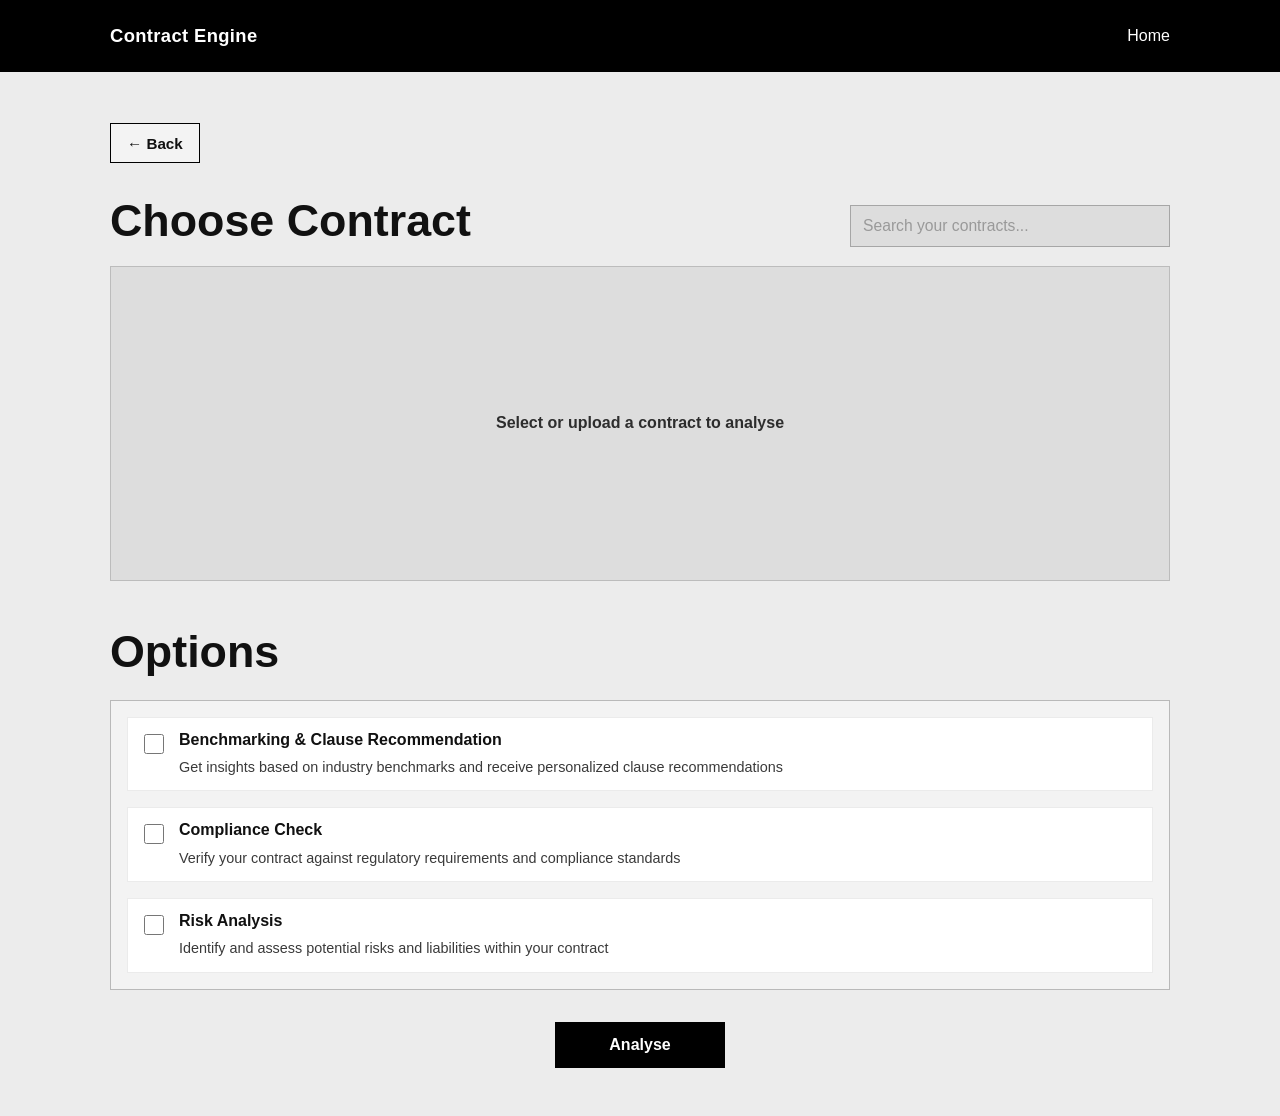
==== Frontend/analyse-contract.html @ 473eeb8d "Update Frontend + Some Backend Implementation" ====
<!DOCTYPE html>
<html lang="en">

<head>
    <meta charset="UTF-8">
    <meta name="viewport" content="width=device-width, initial-scale=1.0">
    <title>Analyse Contract | Smart Contract Engine</title>
    <link rel="stylesheet" href="styles.css">
</head>

<body>
    <header class="site-header">
        <nav class="navbar" aria-label="Primary navigation">
            <a class="brand" href="index.html" aria-label="Contract Engine home">Contract Engine</a>
            <ul class="nav-links">
                <li><a href="index.html">Home</a></li>
            </ul>
        </nav>
    </header>

    <main class="dashboard-main">
        <div class="dashboard-page">
            <!-- Back Button -->
            <a href="dashboard.html" class="back-button" aria-label="Back to dashboard">← Back</a>

            <!-- Choose Contract Section -->
            <section class="analyse-section" aria-label="Choose contract to analyse">
                <div class="section-head-row">
                    <h2 class="page-title">Choose Contract</h2>
                    <div class="search-group">
                        <label for="contractSearch" class="sr-only">Search contracts</label>
                        <input type="text" id="contractSearch" placeholder="Search your contracts..."
                            class="search-input" aria-label="Search contracts">
                    </div>
                </div>

                <div class="contract-upload-placeholder" role="region" aria-label="Contract selection area">
                    <p>Select or upload a contract to analyse</p>
                </div>
            </section>

            <!-- Options Section -->
            <section class="analyse-options" aria-label="Analysis options">
                <h2 class="page-title">Options</h2>

                <fieldset class="analysis-options-list">
                    <legend class="sr-only">Select analysis types to perform on your contract</legend>

                    <label class="analysis-option">
                        <input type="checkbox" id="benchmarking" name="analysis-type" value="benchmarking"
                            aria-label="Benchmarking and Clause Recommendation">
                        <span class="checkbox-label">
                            <span class="option-title">Benchmarking & Clause Recommendation</span>
                            <span class="option-description">Get insights based on industry benchmarks and receive
                                personalized clause recommendations</span>
                        </span>
                    </label>

                    <label class="analysis-option">
                        <input type="checkbox" id="compliance" name="analysis-type" value="compliance"
                            aria-label="Compliance Check">
                        <span class="checkbox-label">
                            <span class="option-title">Compliance Check</span>
                            <span class="option-description">Verify your contract against regulatory requirements and
                                compliance standards</span>
                        </span>
                    </label>

                    <label class="analysis-option">
                        <input type="checkbox" id="risk" name="analysis-type" value="risk" aria-label="Risk Analysis">
                        <span class="checkbox-label">
                            <span class="option-title">Risk Analysis</span>
                            <span class="option-description">Identify and assess potential risks and liabilities within
                                your contract</span>
                        </span>
                    </label>
                </fieldset>
            </section>

            <!-- Action Button -->
            <div class="action-row">
                <button class="dashboard-btn" aria-label="Start contract analysis">Analyse</button>
            </div>
        </div>
    </main>

</body>

</html>
---- Frontend/styles.css ----
:root {
    --color-black: #000000;
    --color-white: #ffffff;
    --color-main-bg: #ececec;
    --color-placeholder-bg: #dddddd;
    --color-grid-line: rgba(0, 0, 0, 0.1);
    --color-text-primary: #111111;
    --color-text-secondary: #3a3a3a;
    --max-width: 1100px;
}

* {
    box-sizing: border-box;
}

html,
body {
    margin: 0;
    padding: 0;
}

body {
    font-family: "Segoe UI", Tahoma, Geneva, Verdana, sans-serif;
    color: var(--color-text-primary);
    background: var(--color-main-bg);
}

.site-header {
    width: 100%;
    background: var(--color-black);
}

.navbar {
    width: min(100%, var(--max-width));
    margin: 0 auto;
    min-height: 72px;
    padding: 0 1.25rem;
    display: flex;
    align-items: center;
    justify-content: space-between;
}

.brand {
    color: var(--color-white);
    text-decoration: none;
    font-size: 1.15rem;
    font-weight: 700;
    letter-spacing: 0.02em;
}

.nav-links {
    list-style: none;
    display: flex;
    gap: 1.5rem;
    margin: 0;
    padding: 0;
}

.nav-links a {
    color: var(--color-white);
    text-decoration: none;
    font-weight: 500;
}

.nav-links a:focus-visible,
.brand:focus-visible {
    outline: 2px solid var(--color-white);
    outline-offset: 2px;
}

main {
    width: min(100%, var(--max-width));
    margin: 0 auto;
    padding: clamp(2rem, 4vw, 4rem) 1.25rem 3rem;
}

.hero {
    display: flex;
    flex-direction: column;
    align-items: center;
    justify-content: center;
    text-align: center;
    gap: 1rem;
}

.hero h1 {
    margin: 0;
    font-size: clamp(2.2rem, 6vw, 4.8rem);
    line-height: 1.05;
    font-weight: 800;
}

.hero-subtitle {
    margin: 0;
    font-size: clamp(1.2rem, 2.8vw, 2rem);
    color: var(--color-text-secondary);
    font-weight: 600;
}

.image-placeholder {
    width: min(100%, 900px);
    height: clamp(220px, 36vw, 420px);
    margin-top: clamp(1.25rem, 3vw, 2.2rem);
    border: 1px solid rgba(0, 0, 0, 0.12);
    background-color: var(--color-placeholder-bg);
    background-image:
        linear-gradient(var(--color-grid-line) 1px, transparent 1px),
        linear-gradient(90deg, var(--color-grid-line) 1px, transparent 1px);
    background-size: 28px 28px;
    display: grid;
    place-items: center;
}

.image-placeholder span {
    font-size: clamp(1.1rem, 2vw, 1.5rem);
    font-weight: 700;
    letter-spacing: 0.2em;
    color: #444444;
}

.features {
    margin-top: clamp(2rem, 5vw, 4rem);
}

.feature-list {
    margin: 0;
    padding: 0;
    list-style-position: inside;
    display: grid;
    grid-template-columns: repeat(3, minmax(0, 1fr));
    gap: 1.25rem;
    text-align: center;
}

.feature-list li {
    font-size: 1rem;
    font-weight: 600;
    color: #222222;
    padding: 0.5rem;
}

.login-main {
    min-height: calc(100vh - 72px);
    display: grid;
    place-items: center;
    padding: 2rem 1.25rem 3rem;
}

.login-section {
    width: min(100%, 480px);
    background: #f3f3f3;
    border: 1px solid rgba(0, 0, 0, 0.12);
    padding: clamp(1.25rem, 3vw, 2rem);
}

.login-section h1 {
    margin: 0;
    font-size: clamp(1.8rem, 4vw, 2.4rem);
    font-weight: 800;
    text-align: center;
}

.login-subtitle {
    margin: 0.6rem 0 1.4rem;
    text-align: center;
    color: var(--color-text-secondary);
    font-weight: 600;
}

.login-form {
    display: grid;
    gap: 1rem;
}

.form-field {
    display: grid;
    gap: 0.45rem;
}

.form-field label {
    font-size: 0.95rem;
    font-weight: 600;
}

.form-field input {
    width: 100%;
    min-height: 44px;
    border: 1px solid rgba(0, 0, 0, 0.28);
    padding: 0 0.75rem;
    background: #ffffff;
    font-size: 1rem;
}

.form-field input:focus-visible {
    outline: 2px solid #222222;
    outline-offset: 2px;
}

.login-form button {
    min-height: 46px;
    border: 1px solid #000000;
    background: #000000;
    color: #ffffff;
    font-size: 0.98rem;
    font-weight: 700;
    cursor: pointer;
}

.login-form button:focus-visible {
    outline: 2px solid #000000;
    outline-offset: 2px;
}

.login-note {
    margin: 1rem 0 0;
    text-align: center;
    color: #333333;
    font-size: 0.92rem;
}

.login-message {
    margin: 0.9rem 0 0;
    text-align: center;
    font-weight: 700;
    min-height: 1.2rem;
}

.login-message.success {
    color: #156d2b;
}

.login-message.error {
    color: #b42318;
}

.dashboard-hero {
    gap: 1.2rem;
}

.welcome-user {
    margin: 0;
    font-size: clamp(1.25rem, 3vw, 1.8rem);
    font-weight: 700;
    text-align: center;
    color: var(--color-text-secondary);
}

.dashboard-actions {
    margin-top: clamp(1.4rem, 3vw, 2.4rem);
    width: min(100%, 860px);
    display: grid;
    grid-template-columns: repeat(2, minmax(0, 1fr));
    gap: 1rem;
}

.dashboard-action {
    min-height: 74px;
    border: 1px solid rgba(0, 0, 0, 0.12);
    background: #f3f3f3;
    color: #111111;
    text-decoration: none;
    font-weight: 700;
    font-size: 1.02rem;
    display: grid;
    place-items: center;
    padding: 0.8rem;
    text-align: center;
}

.dashboard-action:focus-visible {
    outline: 2px solid #222222;
    outline-offset: 2px;
}

.dashboard-main {
    width: min(100%, var(--max-width));
    margin: 0 auto;
    padding: clamp(2rem, 4vw, 3.2rem) 1.25rem 3rem;
}

.dashboard-page {
    display: grid;
    gap: clamp(1.4rem, 2.6vw, 2rem);
}

.page-title {
    margin: 0;
    font-size: clamp(1.8rem, 4vw, 2.8rem);
    line-height: 1.15;
    font-weight: 800;
}

.back-button {
    justify-self: start;
    display: inline-flex;
    align-items: center;
    min-height: 40px;
    padding: 0.45rem 1rem;
    border: 1px solid #000000;
    background: #f3f3f3;
    color: #111111;
    text-decoration: none;
    font-size: 0.95rem;
    font-weight: 700;
}

.back-button:focus-visible {
    outline: 2px solid #222222;
    outline-offset: 2px;
}

.contract-form {
    display: grid;
    gap: 1.4rem;
}

.contract-grid {
    display: grid;
    grid-template-columns: minmax(0, 1fr) minmax(0, 1fr);
    gap: clamp(1.2rem, 2.5vw, 2rem);
    align-items: start;
}

.inputs-column,
.context-column {
    background: #f3f3f3;
    border: 1px solid rgba(0, 0, 0, 0.14);
    padding: clamp(1rem, 2.2vw, 1.4rem);
}

.inputs-column {
    display: grid;
    gap: 0.9rem;
}

.field-row {
    display: grid;
    grid-template-columns: 90px minmax(0, 1fr);
    align-items: center;
    gap: 0.85rem;
}

.field-row label,
.context-label,
.search-group label,
.compliance-title {
    font-size: 0.95rem;
    font-weight: 700;
}

.field-row input,
.field-row select,
.search-group input,
.context-column textarea {
    width: 100%;
    border: 1px solid rgba(0, 0, 0, 0.25);
    background: #dddddd;
    font-size: 0.98rem;
    color: #222222;
}

.field-row input,
.field-row select,
.search-group input {
    min-height: 42px;
    padding: 0 0.75rem;
}

.context-column {
    display: grid;
    gap: 0.6rem;
}

.context-column textarea {
    min-height: 320px;
    padding: 0.75rem;
    resize: vertical;
}

.field-row input:focus-visible,
.field-row select:focus-visible,
.search-group input:focus-visible,
.context-column textarea:focus-visible,
.compliance-list input:focus-visible,
.dashboard-btn:focus-visible {
    outline: 2px solid #222222;
    outline-offset: 2px;
}

.compliance-section {
    margin-top: 0.35rem;
    display: grid;
    gap: 0.55rem;
}

.compliance-title {
    margin: 0;
}

.compliance-list {
    margin: 0;
    padding: 0.8rem;
    border: 1px solid rgba(0, 0, 0, 0.24);
    background: #dddddd;
    display: grid;
    grid-template-columns: repeat(2, minmax(0, 1fr));
    gap: 0.55rem 0.75rem;
}

.compliance-list legend {
    padding: 0;
}

.compliance-list label {
    display: flex;
    align-items: center;
    gap: 0.45rem;
    font-size: 0.95rem;
}

.action-row {
    display: flex;
    justify-content: center;
}

.dashboard-btn {
    min-height: 46px;
    min-width: 170px;
    padding: 0.4rem 1.1rem;
    border: 1px solid #000000;
    background: #000000;
    color: #ffffff;
    font-size: 1rem;
    font-weight: 700;
    cursor: pointer;
}

.form-note {
    margin: 0;
    text-align: center;
    font-weight: 600;
    color: #333333;
    min-height: 1.2rem;
}

.page-intro {
    margin: -0.6rem 0 0;
    color: var(--color-text-secondary);
    font-weight: 600;
}

.upload-panel {
    display: grid;
    gap: 0.85rem;
    padding: clamp(1rem, 2.2vw, 1.35rem);
    border: 1px dashed rgba(0, 0, 0, 0.3);
    background: #dddddd;
}

.upload-panel p {
    margin: 0;
}

.upload-input {
    width: 100%;
    font: inherit;
}

.upload-input::file-selector-button {
    margin-right: 0.8rem;
    min-height: 40px;
    padding: 0 0.9rem;
    border: 1px solid #000000;
    background: #000000;
    color: #ffffff;
    font: inherit;
    font-weight: 700;
    cursor: pointer;
}

.upload-input:focus-visible {
    outline: 2px solid #222222;
    outline-offset: 2px;
}

.upload-help,
.selected-file,
.field-help {
    color: var(--color-text-secondary);
    font-size: 0.92rem;
}

.selected-file-row {
    display: flex;
    align-items: center;
    justify-content: space-between;
    gap: 0.6rem;
}

.selected-file {
    margin: 0;
    min-height: 1.2rem;
    font-weight: 600;
}

.file-clear-btn {
    min-width: 28px;
    min-height: 28px;
    border: 1px solid rgba(0, 0, 0, 0.25);
    background: #f3f3f3;
    color: #111111;
    font-size: 1rem;
    line-height: 1;
    font-weight: 700;
    cursor: pointer;
    padding: 0;
}

.file-clear-btn[hidden] {
    display: none;
}

.file-clear-btn:focus-visible {
    outline: 2px solid #222222;
    outline-offset: 2px;
}

.contracts-list {
    width: 100%;
    display: grid;
    gap: 1rem;
}

.contract-card {
    border: 1px solid rgba(0, 0, 0, 0.18);
    background: #f3f3f3;
    padding: clamp(1rem, 2.2vw, 1.35rem);
    display: grid;
    gap: 0.8rem;
    text-align: left;
}

.contract-card-header {
    display: flex;
    justify-content: space-between;
    align-items: start;
    gap: 1rem;
    flex-wrap: wrap;
}

.contract-card h2 {
    margin: 0;
    font-size: 1.15rem;
}

.contract-meta {
    margin: 0;
    color: var(--color-text-secondary);
    font-weight: 600;
}

.contract-details {
    margin: 0;
    padding: 0;
    list-style: none;
    display: grid;
    grid-template-columns: repeat(2, minmax(0, 1fr));
    gap: 0.7rem 1rem;
}

.contract-details li {
    padding: 0.7rem 0.8rem;
    background: #dddddd;
    border: 1px solid rgba(0, 0, 0, 0.12);
    font-size: 0.95rem;
}

.contract-notes {
    margin: 0;
    padding: 0.9rem;
    border: 1px solid rgba(0, 0, 0, 0.12);
    background: #dddddd;
    line-height: 1.5;
}

.empty-state {
    width: 100%;
    min-height: clamp(260px, 50vh, 460px);
    display: grid;
    place-items: center;
}

.empty-state p {
    margin: 0;
    font-weight: 600;
    color: #2d2d2d;
}

.page-head-row {
    display: flex;
    align-items: end;
    justify-content: space-between;
    gap: 1rem;
    flex-wrap: wrap;
}

.search-group {
    display: grid;
    gap: 0.4rem;
    min-width: min(100%, 320px);
}

.recent-contracts-box {
    min-height: clamp(260px, 50vh, 460px);
    border: 1px solid rgba(0, 0, 0, 0.2);
    background: #dddddd;
    padding: clamp(1rem, 2.2vw, 1.6rem);
    display: grid;
    place-items: center;
    text-align: center;
}

.recent-contracts-box p {
    margin: 0;
    font-weight: 600;
    color: #2d2d2d;
}

.sr-only {
    position: absolute;
    width: 1px;
    height: 1px;
    padding: 0;
    margin: -1px;
    overflow: hidden;
    clip: rect(0, 0, 0, 0);
    white-space: nowrap;
    border: 0;
}

/* Analyse Contract Page Styles */
.analyse-section {
    display: grid;
    gap: 1.2rem;
}

.section-head-row {
    display: flex;
    align-items: end;
    justify-content: space-between;
    gap: 1rem;
    flex-wrap: wrap;
}

.section-head-row .page-title {
    margin: 0;
}

.search-input {
    width: 100%;
    min-height: 44px;
    border: 1px solid rgba(0, 0, 0, 0.25);
    background: #ffffff;
    padding: 0 0.75rem;
    font-size: 0.98rem;
    color: #222222;
}

.search-input::placeholder {
    color: #999999;
}

.search-input:focus-visible {
    outline: 2px solid #222222;
    outline-offset: 2px;
}

.contract-upload-placeholder {
    min-height: clamp(260px, 35vh, 380px);
    border: 1px solid rgba(0, 0, 0, 0.15);
    background: #dddddd;
    display: grid;
    place-items: center;
    text-align: center;
    padding: 2rem 1.5rem;
}

.contract-upload-placeholder p {
    margin: 0;
    font-size: 1rem;
    font-weight: 600;
    color: #2d2d2d;
}

.analyse-options {
    display: grid;
    gap: 1.4rem;
    margin-top: 0.8rem;
}

.analyse-options .page-title {
    margin: 0;
}

.analysis-options-list {
    margin: 0;
    padding: 1rem;
    border: 1px solid rgba(0, 0, 0, 0.24);
    background: #f3f3f3;
    display: grid;
    gap: 1rem;
}

.analysis-options-list legend {
    padding: 0;
}

.analysis-option {
    display: flex;
    align-items: flex-start;
    gap: 0.75rem;
    cursor: pointer;
    padding: 0.75rem;
    border: 1px solid rgba(0, 0, 0, 0.08);
    background: #ffffff;
}

.analysis-option input[type="checkbox"] {
    margin-top: 0.25rem;
    width: 20px;
    height: 20px;
    cursor: pointer;
    flex-shrink: 0;
    appearance: auto;
}

.analysis-option input[type="checkbox"]:focus-visible {
    outline: 2px solid #222222;
    outline-offset: 2px;
}

.checkbox-label {
    display: grid;
    gap: 0.4rem;
    flex: 1;
}

.option-title {
    margin: 0;
    font-size: 1rem;
    font-weight: 700;
    color: var(--color-text-primary);
    line-height: 1.3;
}

.option-description {
    margin: 0;
    font-size: 0.9rem;
    color: var(--color-text-secondary);
    line-height: 1.5;
    font-weight: 500;
}
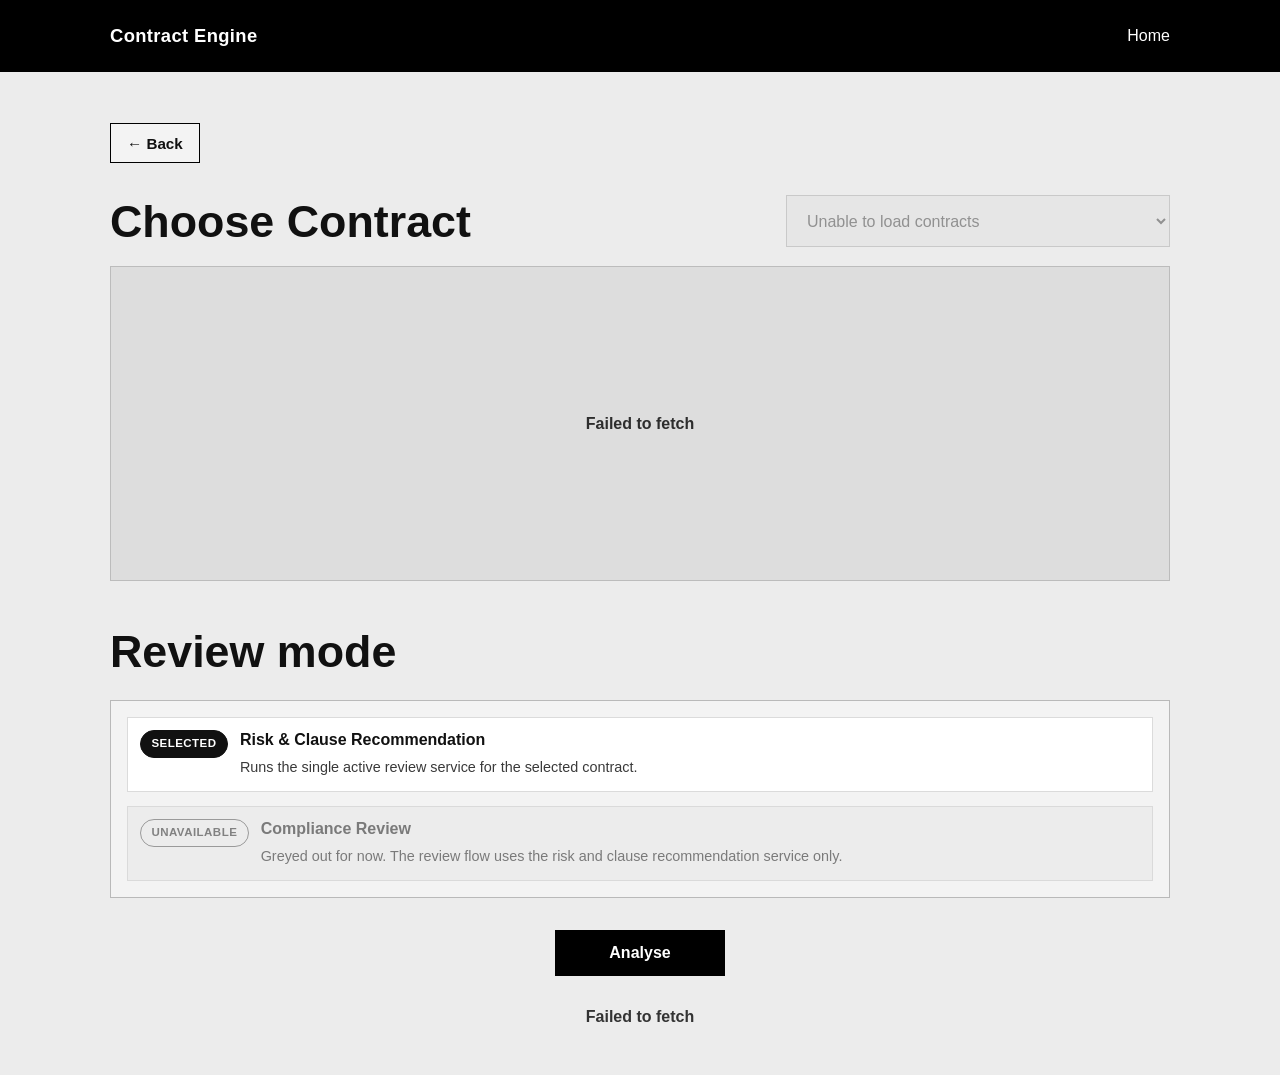
==== commit 7c6f00a0: "Checkpoint1" ====
--- a/Frontend/analyse-contract.html
+++ b/Frontend/analyse-contract.html
@@ -27,63 +27,236 @@
             <section class="analyse-section" aria-label="Choose contract to analyse">
                 <div class="section-head-row">
                     <h2 class="page-title">Choose Contract</h2>
-                    <div class="search-group">
-                        <label for="contractSearch" class="sr-only">Search contracts</label>
-                        <input type="text" id="contractSearch" placeholder="Search your contracts..."
-                            class="search-input" aria-label="Search contracts">
+                    <div class="search-group contract-select-group">
+                        <label for="contractSelect" class="sr-only">Select a contract to review</label>
+                        <select id="contractSelect" class="contract-select" aria-label="Select a contract to review"
+                            disabled>
+                            <option value="">Loading contracts...</option>
+                        </select>
                     </div>
                 </div>
 
                 <div class="contract-upload-placeholder" role="region" aria-label="Contract selection area">
-                    <p>Select or upload a contract to analyse</p>
+                    <p id="contractSelectionHint">Select a contract from your Cloud SQL contracts list to send it to the
+                        review workflow.</p>
                 </div>
             </section>
 
             <!-- Options Section -->
             <section class="analyse-options" aria-label="Analysis options">
-                <h2 class="page-title">Options</h2>
-
-                <fieldset class="analysis-options-list">
-                    <legend class="sr-only">Select analysis types to perform on your contract</legend>
-
-                    <label class="analysis-option">
-                        <input type="checkbox" id="benchmarking" name="analysis-type" value="benchmarking"
-                            aria-label="Benchmarking and Clause Recommendation">
-                        <span class="checkbox-label">
-                            <span class="option-title">Benchmarking & Clause Recommendation</span>
-                            <span class="option-description">Get insights based on industry benchmarks and receive
-                                personalized clause recommendations</span>
-                        </span>
-                    </label>
-
-                    <label class="analysis-option">
-                        <input type="checkbox" id="compliance" name="analysis-type" value="compliance"
-                            aria-label="Compliance Check">
-                        <span class="checkbox-label">
-                            <span class="option-title">Compliance Check</span>
-                            <span class="option-description">Verify your contract against regulatory requirements and
-                                compliance standards</span>
-                        </span>
-                    </label>
-
-                    <label class="analysis-option">
-                        <input type="checkbox" id="risk" name="analysis-type" value="risk" aria-label="Risk Analysis">
-                        <span class="checkbox-label">
-                            <span class="option-title">Risk Analysis</span>
-                            <span class="option-description">Identify and assess potential risks and liabilities within
-                                your contract</span>
-                        </span>
-                    </label>
-                </fieldset>
+                <h2 class="page-title">Review mode</h2>
+
+                <div class="analysis-options-list analysis-options-single">
+                    <div class="analysis-option analysis-option-primary"
+                        aria-label="Risk and clause recommendation selected">
+                        <div class="option-badge" aria-hidden="true">Selected</div>
+                        <div class="checkbox-label">
+                            <span class="option-title">Risk &amp; Clause Recommendation</span>
+                            <span class="option-description">Runs the single active review service for the selected
+                                contract.</span>
+                        </div>
+                    </div>
+
+                    <div class="analysis-option analysis-option-disabled" aria-disabled="true">
+                        <div class="option-badge option-badge-disabled" aria-hidden="true">Unavailable</div>
+                        <div class="checkbox-label">
+                            <span class="option-title">Compliance Review</span>
+                            <span class="option-description">Greyed out for now. The review flow uses the risk and
+                                clause
+                                recommendation service only.</span>
+                        </div>
+                    </div>
+                </div>
             </section>
 
             <!-- Action Button -->
             <div class="action-row">
-                <button class="dashboard-btn" aria-label="Start contract analysis">Analyse</button>
+                <button class="dashboard-btn" id="analyseButton" aria-label="Start contract review">Analyse</button>
             </div>
+
+            <p class="form-note" id="reviewNote" aria-live="polite"></p>
         </div>
     </main>
 
+    <script>
+        (function () {
+            const API_BASE_URL = (window.CONTRACT_API_BASE_URL || "http://localhost:8001").replace(/\/$/, "");
+            const CONTRACT_LIST_ENDPOINT = API_BASE_URL + "/contracts/search?limit=200";
+            const REVIEW_WEBHOOK_URL = window.CONTRACT_REVIEW_WEBHOOK_URL || "http://localhost:5678/webhook-test/contract-review-start";
+
+            const contractSelect = document.getElementById("contractSelect");
+            const analyseButton = document.getElementById("analyseButton");
+            const reviewNote = document.getElementById("reviewNote");
+            const contractSelectionHint = document.getElementById("contractSelectionHint");
+
+            function setNote(message) {
+                reviewNote.textContent = message || "";
+            }
+
+            function setLoadingState(isLoading) {
+                contractSelect.disabled = isLoading;
+                analyseButton.disabled = isLoading;
+                analyseButton.textContent = isLoading ? "Loading..." : "Analyse";
+            }
+
+            function getCurrentUserRole() {
+                const savedUser = localStorage.getItem("contractEngineUser");
+                const trimmed = savedUser && savedUser.trim();
+                return trimmed || "admin";
+            }
+
+            function getPreselectedContractId() {
+                const contractId = localStorage.getItem("contractEngineSelectedReviewContractId");
+                if (!contractId) {
+                    return "";
+                }
+
+                localStorage.removeItem("contractEngineSelectedReviewContractId");
+                return contractId.trim();
+            }
+
+            function formatContractLabel(item) {
+                const filename = (item && (item.filename || item.title)) ? (item.filename || item.title) : "Untitled Contract";
+                const contractType = item && (item.contract_type || item.contractType) ? (item.contract_type || item.contractType).trim() : "";
+                const parts = [filename];
+                if (contractType) {
+                    parts.push(contractType);
+                }
+                return parts.join(" • ");
+            }
+
+            function populateContracts(items) {
+                contractSelect.innerHTML = "";
+
+                if (!Array.isArray(items) || items.length === 0) {
+                    const emptyOption = document.createElement("option");
+                    emptyOption.value = "";
+                    emptyOption.textContent = "No contracts found";
+                    contractSelect.appendChild(emptyOption);
+                    contractSelect.disabled = true;
+                    analyseButton.disabled = true;
+                    contractSelectionHint.textContent = "No contracts were returned from the database.";
+                    return;
+                }
+
+                const placeholderOption = document.createElement("option");
+                placeholderOption.value = "";
+                placeholderOption.textContent = "Select a contract";
+                placeholderOption.disabled = true;
+                placeholderOption.selected = true;
+                contractSelect.appendChild(placeholderOption);
+
+                items.forEach(function (item) {
+                    const contractId = item && (item.contract_id || item.id);
+                    if (!contractId) {
+                        return;
+                    }
+
+                    const option = document.createElement("option");
+                    option.value = contractId;
+                    option.textContent = formatContractLabel(item);
+                    contractSelect.appendChild(option);
+                });
+
+                const preselectedContractId = getPreselectedContractId();
+                if (preselectedContractId) {
+                    const matchingOption = Array.from(contractSelect.options).find(function (option) {
+                        return option.value === preselectedContractId;
+                    });
+
+                    if (matchingOption) {
+                        contractSelect.value = preselectedContractId;
+                    }
+                }
+
+                contractSelect.disabled = false;
+                analyseButton.disabled = false;
+                contractSelectionHint.textContent = "Choose one contract and submit it to the review workflow.";
+            }
+
+            async function loadContracts() {
+                setLoadingState(true);
+
+                try {
+                    const response = await fetch(CONTRACT_LIST_ENDPOINT, { headers: { "Accept": "application/json" } });
+
+                    if (!response.ok) {
+                        let message = "Unable to load contracts.";
+                        try {
+                            const data = await response.json();
+                            if (data && data.detail) {
+                                message = data.detail;
+                            }
+                        } catch (_) {
+                            // Keep the default message when the body is not JSON.
+                        }
+                        throw new Error(message);
+                    }
+
+                    const data = await response.json();
+                    populateContracts(data && data.items);
+                    setNote("");
+                } catch (error) {
+                    contractSelect.innerHTML = "<option value=''>Unable to load contracts</option>";
+                    contractSelect.disabled = true;
+                    analyseButton.disabled = true;
+                    contractSelectionHint.textContent = error.message || "Unable to load contracts from the backend.";
+                    setNote(error.message || "Unable to load contracts from the backend.");
+                } finally {
+                    analyseButton.textContent = "Analyse";
+                }
+            }
+
+            analyseButton.addEventListener("click", async function () {
+                const contractId = contractSelect.value.trim();
+                if (!contractId) {
+                    setNote("Select a contract before starting the review.");
+                    return;
+                }
+
+                const payload = {
+                    contract_id: contractId,
+                    user_role: getCurrentUserRole(),
+                    review_depth: "standard"
+                };
+
+                analyseButton.disabled = true;
+                analyseButton.textContent = "Sending...";
+                setNote("Sending the selected contract to n8n...");
+
+                try {
+                    const response = await fetch(REVIEW_WEBHOOK_URL, {
+                        method: "POST",
+                        headers: { "Content-Type": "application/json" },
+                        body: JSON.stringify(payload)
+                    });
+
+                    if (!response.ok) {
+                        let message = "Contract review request failed.";
+                        try {
+                            const data = await response.json();
+                            if (data && data.detail) {
+                                message = data.detail;
+                            }
+                        } catch (_) {
+                            // Keep the default message when the response body is not JSON.
+                        }
+                        throw new Error(message);
+                    }
+
+                    setNote("Review request sent successfully.");
+                } catch (error) {
+                    setNote(error.message || "Unable to send the contract review request.");
+                } finally {
+                    analyseButton.disabled = false;
+                    analyseButton.textContent = "Analyse";
+                }
+            });
+
+            loadContracts();
+        })();
+    </script>
+
 </body>
 
 </html>
--- a/Frontend/styles.css
+++ b/Frontend/styles.css
@@ -702,6 +702,26 @@
     margin: 0;
 }
 
+.contract-select-group {
+    min-width: min(100%, 24rem);
+}
+
+.contract-select {
+    width: 100%;
+    min-height: 3.25rem;
+    border: 1px solid rgba(0, 0, 0, 0.18);
+    background: #ffffff;
+    color: var(--color-text-primary);
+    font: inherit;
+    padding: 0.75rem 1rem;
+}
+
+.contract-select:disabled {
+    background: #e4e4e4;
+    color: #6b6b6b;
+    cursor: not-allowed;
+}
+
 .analysis-options-list {
     margin: 0;
     padding: 1rem;
@@ -709,6 +729,10 @@
     background: #f3f3f3;
     display: grid;
     gap: 1rem;
+}
+
+.analysis-options-single {
+    gap: 0.9rem;
 }
 
 .analysis-options-list legend {
@@ -723,6 +747,42 @@
     padding: 0.75rem;
     border: 1px solid rgba(0, 0, 0, 0.08);
     background: #ffffff;
+}
+
+.analysis-option-primary {
+    border-color: rgba(0, 0, 0, 0.14);
+    background: #ffffff;
+}
+
+.analysis-option-disabled {
+    cursor: not-allowed;
+    background: #ececec;
+    color: #7a7a7a;
+}
+
+.analysis-option-disabled .option-title,
+.analysis-option-disabled .option-description {
+    color: #7a7a7a;
+}
+
+.option-badge {
+    flex-shrink: 0;
+    border-radius: 999px;
+    border: 1px solid #111111;
+    background: #111111;
+    color: #ffffff;
+    font-size: 0.72rem;
+    font-weight: 800;
+    letter-spacing: 0.04em;
+    line-height: 1;
+    padding: 0.45rem 0.65rem;
+    text-transform: uppercase;
+}
+
+.option-badge-disabled {
+    border-color: rgba(0, 0, 0, 0.35);
+    background: transparent;
+    color: rgba(0, 0, 0, 0.45);
 }
 
 .analysis-option input[type="checkbox"] {
@@ -759,4 +819,150 @@
     color: var(--color-text-secondary);
     line-height: 1.5;
     font-weight: 500;
+}
+
+.chatbot-widget {
+    position: fixed;
+    right: clamp(1rem, 2.5vw, 1.8rem);
+    bottom: clamp(1rem, 2.5vw, 1.8rem);
+    z-index: 950;
+}
+
+.chatbot-toggle {
+    min-width: 64px;
+    height: 64px;
+    border: 1px solid #000000;
+    border-radius: 999px;
+    background: #000000;
+    color: #ffffff;
+    font-size: 0.95rem;
+    font-weight: 700;
+    cursor: pointer;
+    box-shadow: 0 10px 24px rgba(0, 0, 0, 0.22);
+}
+
+.chatbot-toggle:hover {
+    transform: translateY(-1px);
+}
+
+.chatbot-toggle:focus-visible,
+.chatbot-close:focus-visible,
+.chatbot-form input:focus-visible,
+.chatbot-form button:focus-visible {
+    outline: 2px solid #222222;
+    outline-offset: 2px;
+}
+
+.chatbot-panel {
+    position: absolute;
+    right: 0;
+    bottom: 78px;
+    width: min(92vw, 360px);
+    min-height: 420px;
+    max-height: 78vh;
+    border: 1px solid rgba(0, 0, 0, 0.25);
+    background: #f6f6f6;
+    box-shadow: 0 16px 36px rgba(0, 0, 0, 0.18);
+    display: grid;
+    grid-template-rows: auto 1fr auto;
+}
+
+.chatbot-panel[hidden] {
+    display: none;
+}
+
+.chatbot-header {
+    padding: 0.75rem 0.9rem;
+    border-bottom: 1px solid rgba(0, 0, 0, 0.14);
+    background: #ececec;
+    display: flex;
+    align-items: center;
+    justify-content: space-between;
+    gap: 0.7rem;
+}
+
+.chatbot-header h2 {
+    margin: 0;
+    font-size: 1rem;
+    font-weight: 800;
+}
+
+.chatbot-close {
+    width: 32px;
+    height: 32px;
+    border: 1px solid rgba(0, 0, 0, 0.25);
+    background: #ffffff;
+    color: #111111;
+    font-size: 1.15rem;
+    line-height: 1;
+    cursor: pointer;
+}
+
+.chatbot-messages {
+    overflow-y: auto;
+    padding: 0.8rem;
+    display: grid;
+    align-content: start;
+    gap: 0.7rem;
+}
+
+.chatbot-message {
+    margin: 0;
+    max-width: 90%;
+    padding: 0.62rem 0.72rem;
+    border: 1px solid rgba(0, 0, 0, 0.18);
+    font-size: 0.92rem;
+    line-height: 1.45;
+}
+
+.chatbot-message.bot {
+    background: #e3e3e3;
+    justify-self: start;
+}
+
+.chatbot-message.user {
+    background: #111111;
+    color: #ffffff;
+    justify-self: end;
+}
+
+.chatbot-form {
+    border-top: 1px solid rgba(0, 0, 0, 0.14);
+    background: #ececec;
+    padding: 0.65rem;
+    display: grid;
+    grid-template-columns: 1fr auto;
+    gap: 0.55rem;
+}
+
+.chatbot-form input {
+    min-height: 40px;
+    border: 1px solid rgba(0, 0, 0, 0.25);
+    background: #ffffff;
+    padding: 0 0.65rem;
+    font-size: 0.95rem;
+}
+
+.chatbot-form button {
+    min-height: 40px;
+    border: 1px solid #000000;
+    background: #000000;
+    color: #ffffff;
+    font-weight: 700;
+    cursor: pointer;
+    padding: 0 0.9rem;
+}
+
+@media (max-width: 560px) {
+    .chatbot-widget {
+        right: 0.75rem;
+        bottom: 0.75rem;
+    }
+
+    .chatbot-panel {
+        right: -0.2rem;
+        bottom: 74px;
+        min-height: 380px;
+        max-height: 70vh;
+    }
 }
